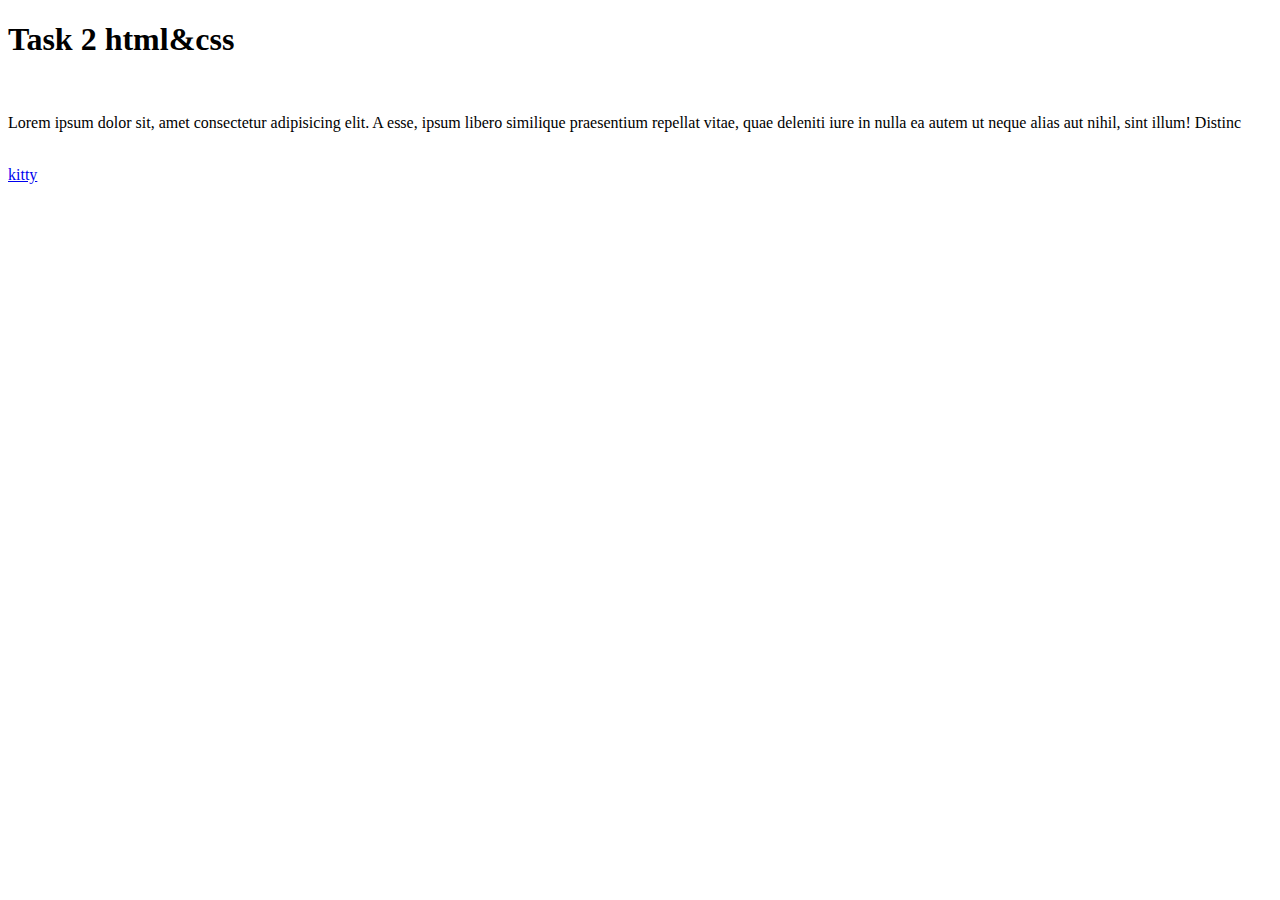
==== task 2.html @ 0842f8a2 "hi" ====
<!DOCTYPE html>
<html lang="en">
<head>
    <meta charset="UTF-8">
    <meta name="viewport" content="width=device-width, initial-scale=1.0">
    <title>Document</title>
</head>
<body>
    <h1>Task 2 html&css</h1>
<br>
    <p>Lorem ipsum dolor sit, amet consectetur adipisicing elit. A esse, ipsum libero similique praesentium repellat vitae, quae deleniti iure in nulla ea autem ut neque alias aut nihil, sint illum! Distinc </p>
<br>
    <a href="cat.jpeg">kitty</a>

</body>
</html>
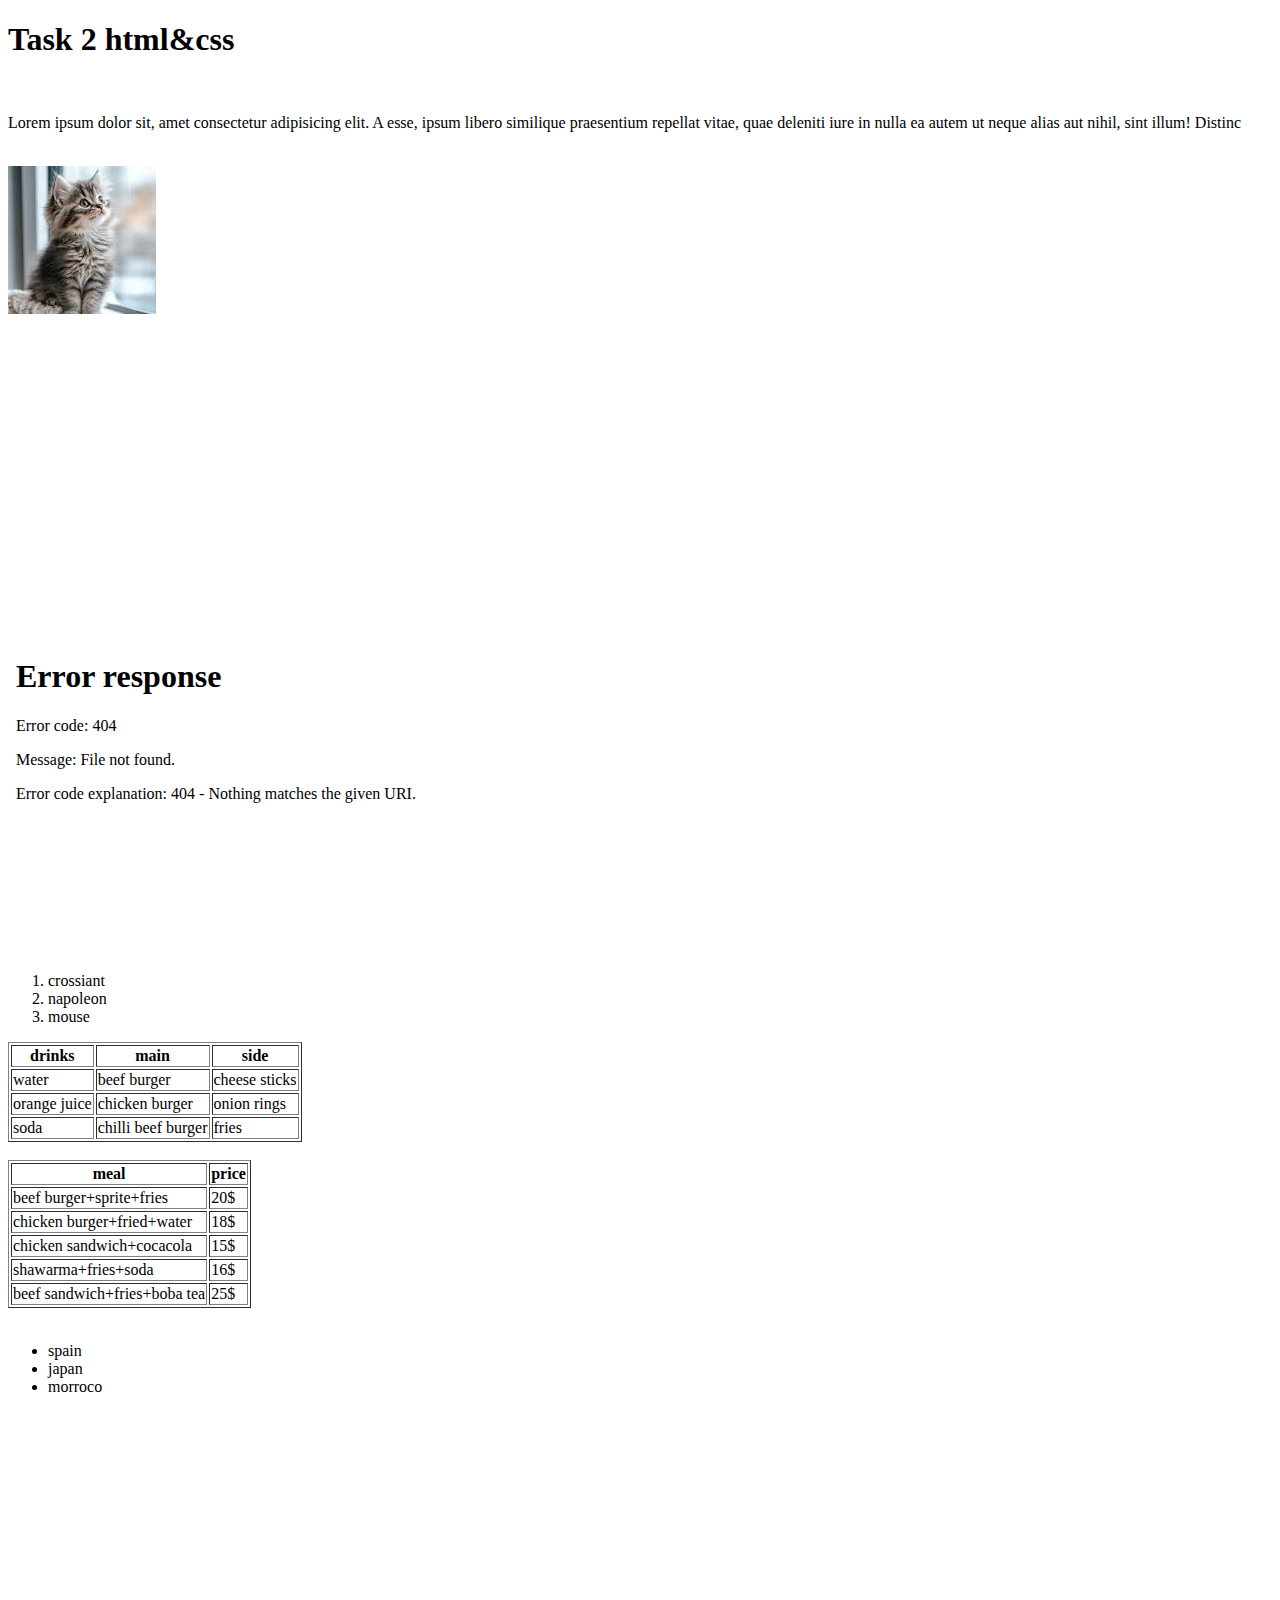
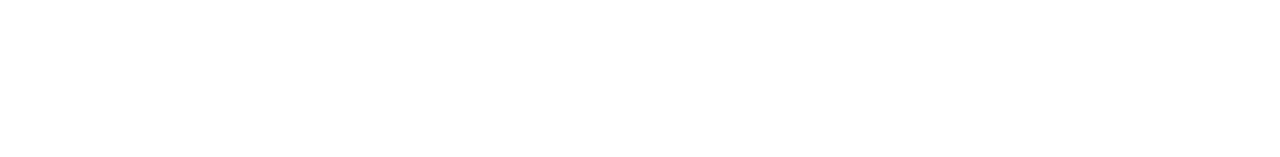
==== commit 16c33940: "hi" ====
--- a/task 2.html
+++ b/task 2.html
@@ -1,16 +1,90 @@
 <!DOCTYPE html>
 <html lang="en">
+
 <head>
     <meta charset="UTF-8">
     <meta name="viewport" content="width=device-width, initial-scale=1.0">
     <title>Document</title>
 </head>
+
 <body>
     <h1>Task 2 html&css</h1>
-<br>
-    <p>Lorem ipsum dolor sit, amet consectetur adipisicing elit. A esse, ipsum libero similique praesentium repellat vitae, quae deleniti iure in nulla ea autem ut neque alias aut nihil, sint illum! Distinc </p>
-<br>
-    <a href="cat.jpeg">kitty</a>
+    <br>
+    <p>Lorem ipsum dolor sit, amet consectetur adipisicing elit. A esse, ipsum libero similique praesentium repellat
+        vitae, quae deleniti iure in nulla ea autem ut neque alias aut nihil, sint illum! Distinc </p>
+    <br>
+    <img src="./image/cat.jpeg" alt="error no kitty">
+    <br>
+    <iframe width="560" height="315" src="https://www.youtube.com/embed/SgEY8YCO6Jw?si=Oh9aPovqr91rWvq8"
+        title="YouTube video player" frameborder="0"
+        allow="accelerometer; autoplay; clipboard-write; encrypted-media; gyroscope; picture-in-picture; web-share"
+        referrerpolicy="strict-origin-when-cross-origin" allowfullscreen></iframe>
+    <br>
+    <iframe width="560" height="315" src="./image/Hurricane Milton.mp4" frameborder="0"></iframe>
+    <br>
+    <ol>
+        <li>crossiant</li>
+        <li>napoleon</li>
+        <li>mouse</li>
+    </ol>
+    <table border="1">
+        <tr>
+            <th>drinks</th>
+            <th>main</th>
+            <th>side</th>
+        </tr>
+        <tr>
+            <td>water</td>
+            <td>beef burger</td>
+            <td>cheese sticks</td>
+        </tr>
+        <tr>
+            <td>orange juice</td>
+            <td>chicken burger</td>
+            <td>onion rings</td>
+        </tr>
+        <tr>
+            <td>soda</td>
+            <td>chilli beef burger</td>
+            <td>fries</td>
+        </tr>
+    </table>
+    <br>
+    <table border="1">
+        <tr>
+            <th>meal</th>
+            <th>price</th>
+        </tr>
+        <tr>
+            <td>beef burger+sprite+fries</td>
+            <td>20$</td>
+        </tr>
+        <tr>
+            <td>chicken burger+fried+water</td>
+            <td>18$</td>
+        </tr>
+        <tr>
+            <td>chicken sandwich+cocacola</td>
+            <td>15$</td>
+        </tr>
+        <tr>
+            <td>shawarma+fries+soda</td>
+            <td>16$</td>
+        </tr>
+        <tr>
+            <td>beef sandwich+fries+boba tea</td>
+            <td>25$</td>
+        </tr>
+    </table>
+    <br>
+    <ul>
+        <li>spain</li>
+        <li>japan</li>
+        <li>morroco</li>
+    </ul>
+    <br>
+    <iframe width="560" height="315" src="https://en.wikipedia.org/wiki/Hindi" frameborder="0"></iframe>
+    <br>
+</body>
 
-</body>
 </html>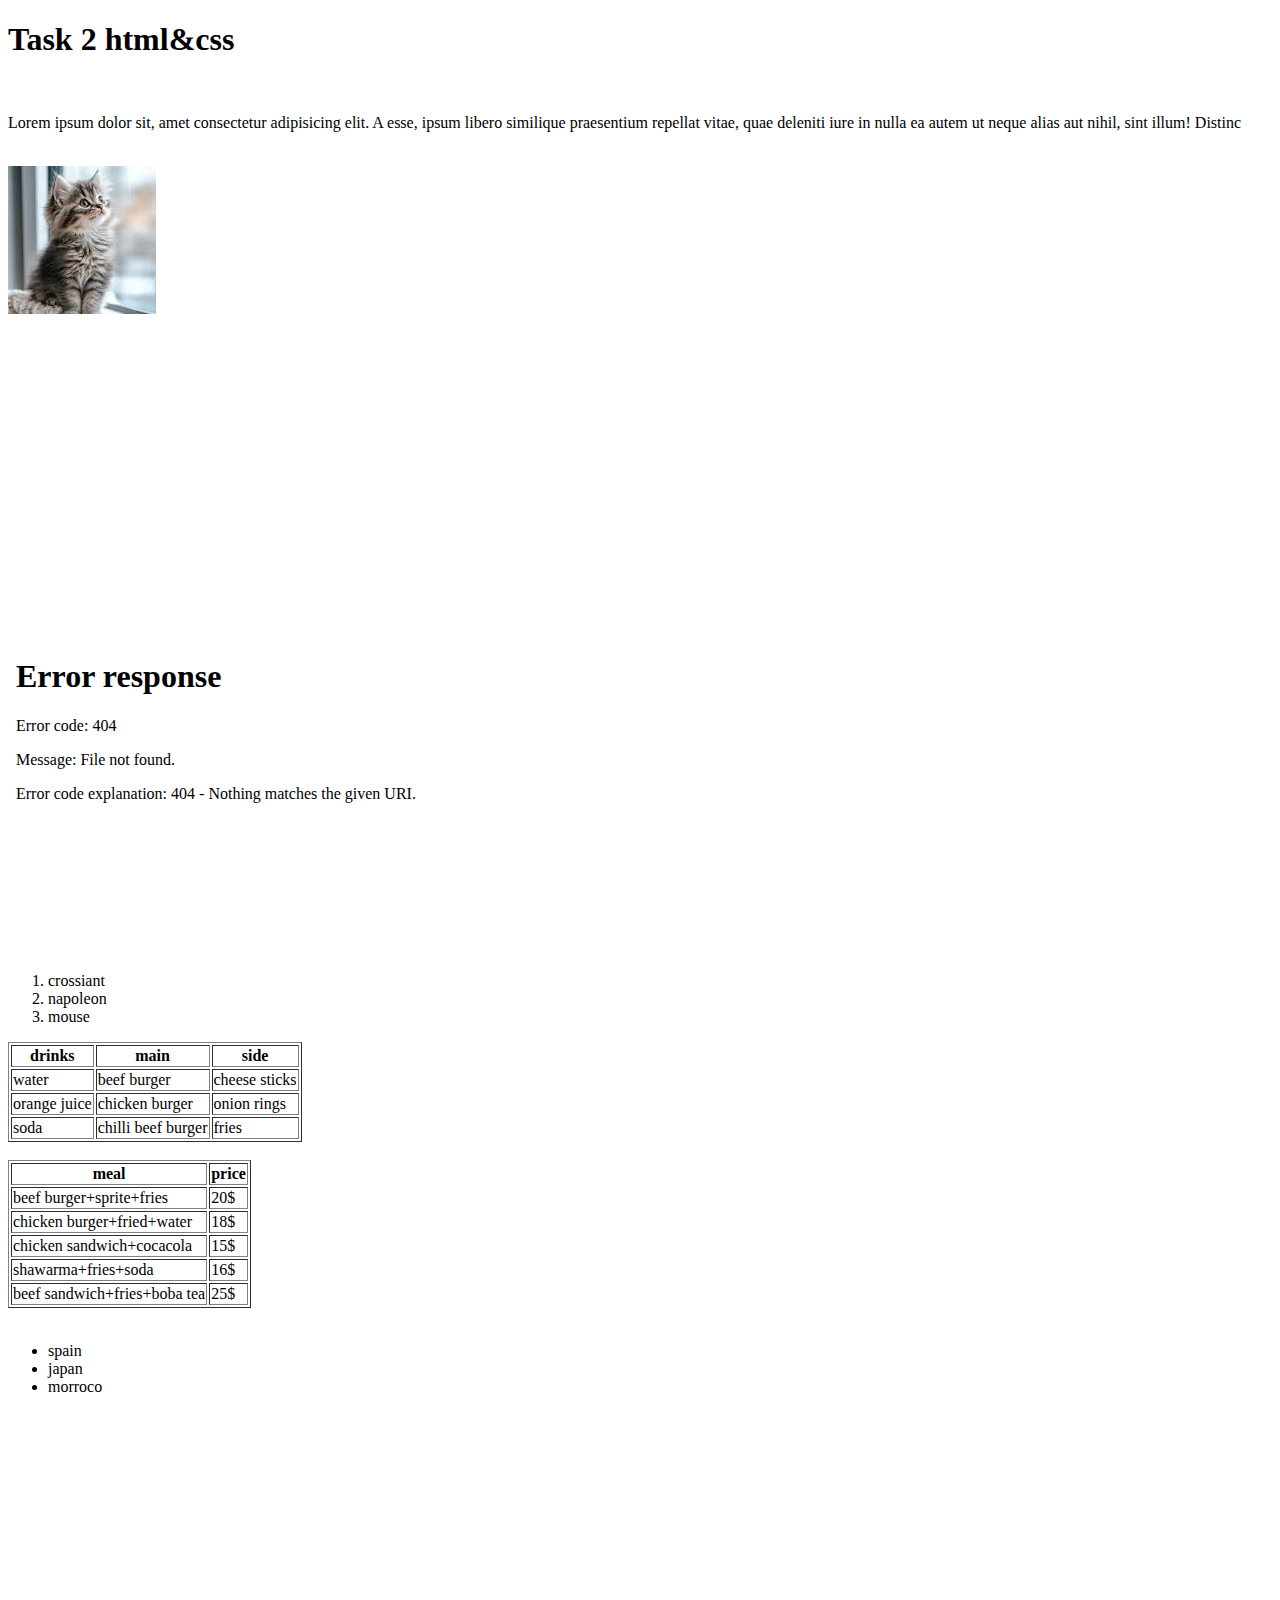
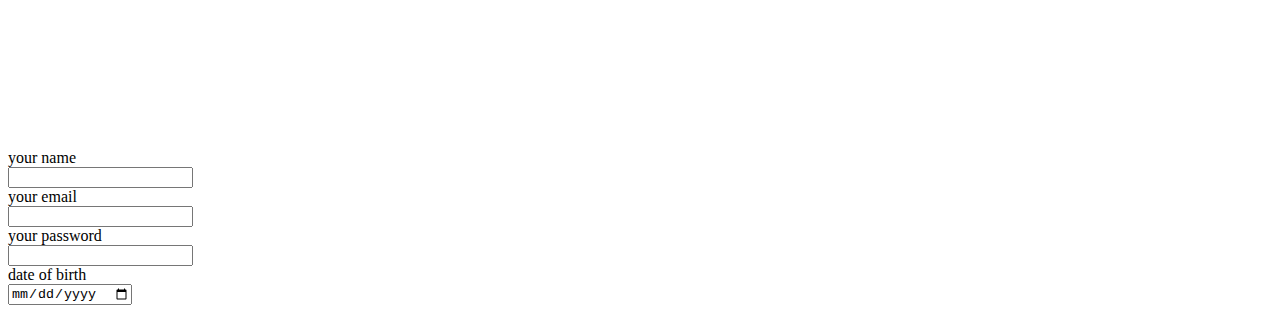
==== commit da0390f9: "her" ====
--- a/task 2.html
+++ b/task 2.html
@@ -85,6 +85,22 @@
     <br>
     <iframe width="560" height="315" src="https://en.wikipedia.org/wiki/Hindi" frameborder="0"></iframe>
     <br>
+    <label for="yname">your name</label>
+    <br>
+    <input type="text" id="yname">
+    <br>
+    <label for="yemail">your email</label>
+    <br>
+    <input type="email" id="yemail">
+    <br>
+    <label for="ypass">your password</label>
+    <br>
+    <input type="password" id="ypass">
+    <br>
+    <label for="ydate">date of birth</label>
+    <br>
+    <input type="date" id="ydate">
+<br>
 </body>
 
 </html>